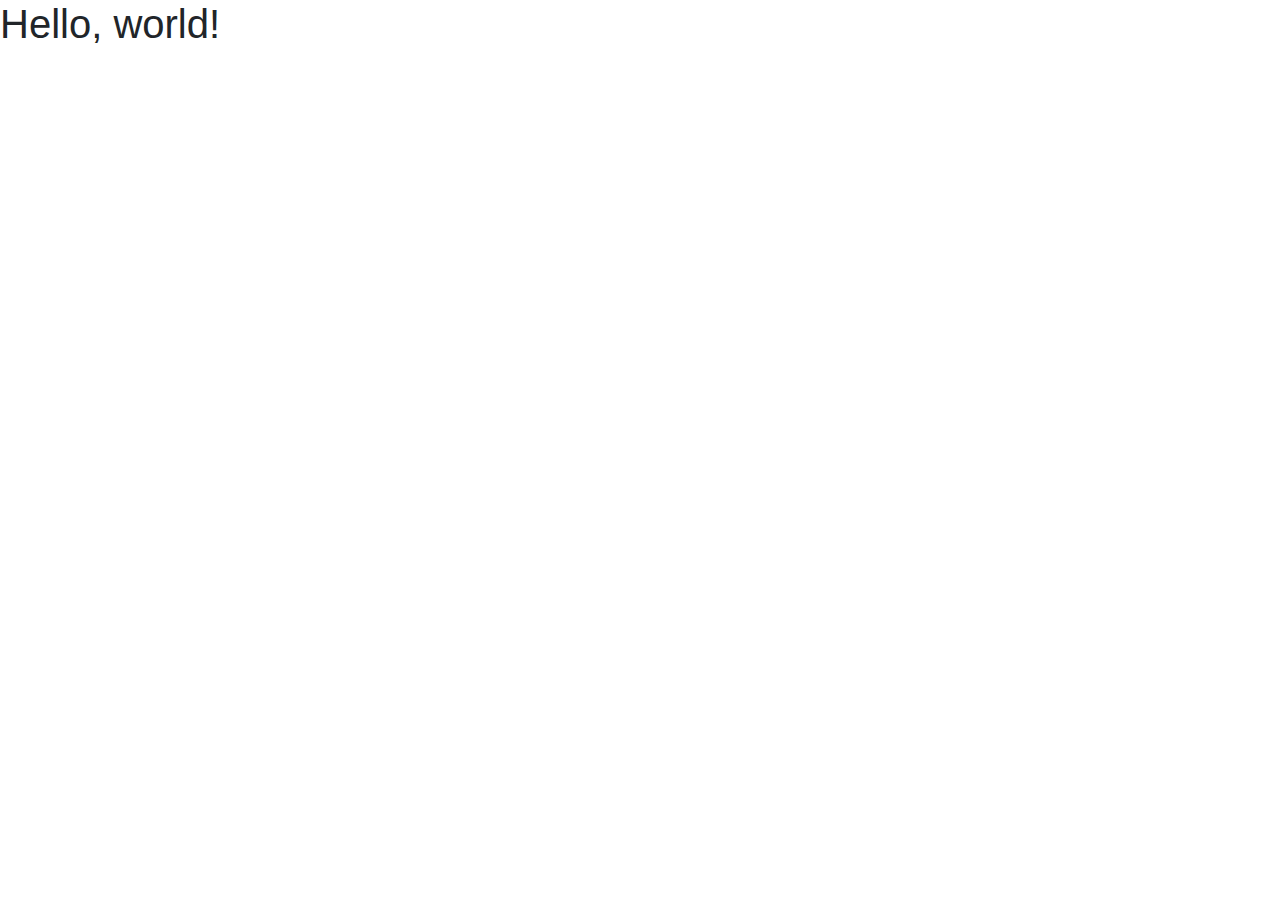
==== website/images/boxes.html @ fcb59b37 "aaa" ====
<!doctype html>
<html lang="en">
  <head>
    <!-- Required meta tags -->
    <meta charset="utf-8">
    <meta name="viewport" content="width=device-width, initial-scale=1, shrink-to-fit=no">

    <!-- Bootstrap CSS -->
    <link rel="stylesheet" href="https://stackpath.bootstrapcdn.com/bootstrap/4.3.1/css/bootstrap.min.css" integrity="sha384-ggOyR0iXCbMQv3Xipma34MD+dH/1fQ784/j6cY/iJTQUOhcWr7x9JvoRxT2MZw1T" crossorigin="anonymous">

    <title>Hello, world!</title>
  </head>
  <body>
    <h1>Hello, world!</h1>

    <!-- Optional JavaScript -->
    <!-- jQuery first, then Popper.js, then Bootstrap JS -->
    <script src="https://code.jquery.com/jquery-3.3.1.slim.min.js" integrity="sha384-q8i/X+965DzO0rT7abK41JStQIAqVgRVzpbzo5smXKp4YfRvH+8abtTE1Pi6jizo" crossorigin="anonymous"></script>
    <script src="https://cdnjs.cloudflare.com/ajax/libs/popper.js/1.14.7/umd/popper.min.js" integrity="sha384-UO2eT0CpHqdSJQ6hJty5KVphtPhzWj9WO1clHTMGa3JDZwrnQq4sF86dIHNDz0W1" crossorigin="anonymous"></script>
    <script src="https://stackpath.bootstrapcdn.com/bootstrap/4.3.1/js/bootstrap.min.js" integrity="sha384-JjSmVgyd0p3pXB1rRibZUAYoIIy6OrQ6VrjIEaFf/nJGzIxFDsf4x0xIM+B07jRM" crossorigin="anonymous"></script>
  </body>
</html>
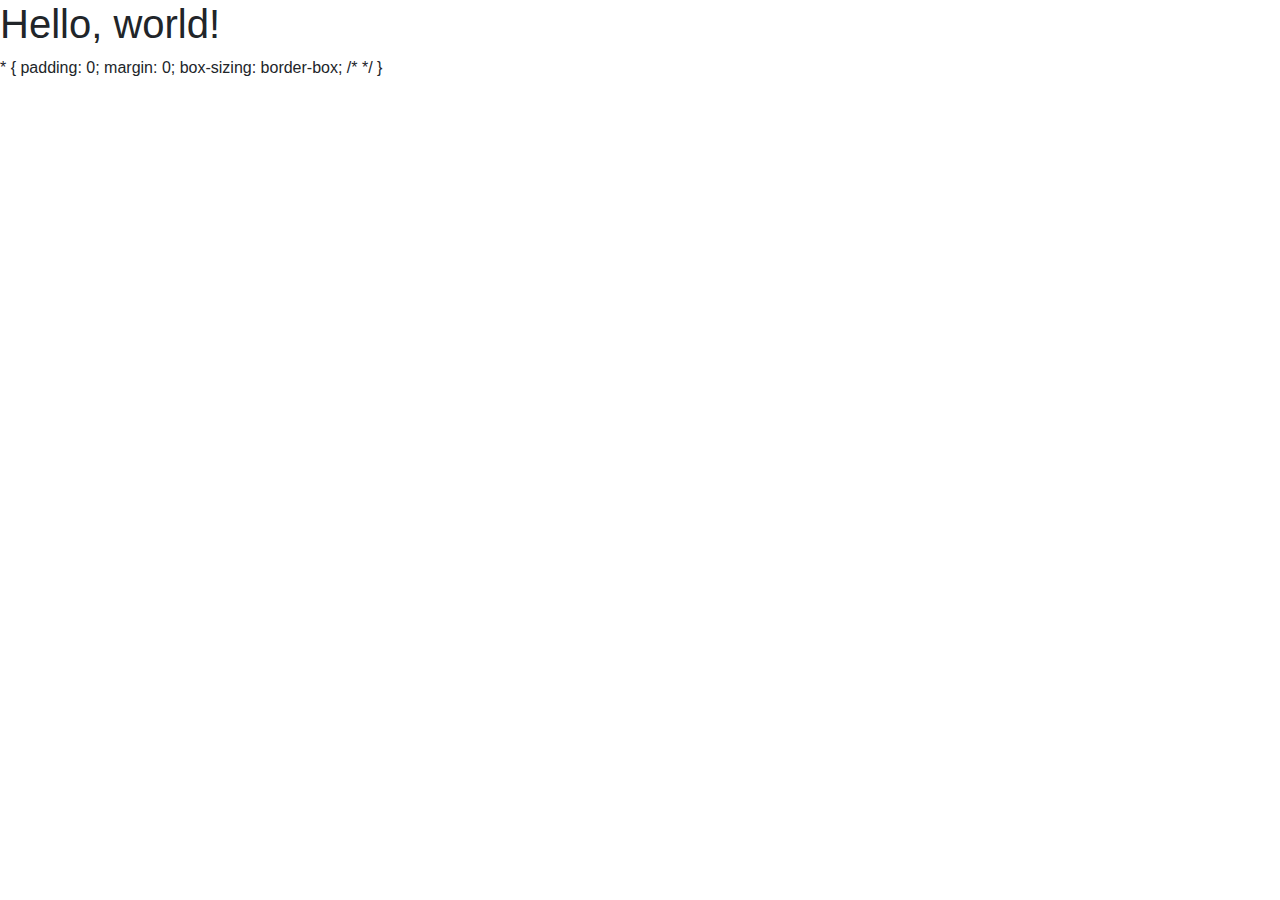
==== commit cc25ad37: "a" ====
--- a/website/images/boxes.html
+++ b/website/images/boxes.html
@@ -18,5 +18,13 @@
     <script src="https://code.jquery.com/jquery-3.3.1.slim.min.js" integrity="sha384-q8i/X+965DzO0rT7abK41JStQIAqVgRVzpbzo5smXKp4YfRvH+8abtTE1Pi6jizo" crossorigin="anonymous"></script>
     <script src="https://cdnjs.cloudflare.com/ajax/libs/popper.js/1.14.7/umd/popper.min.js" integrity="sha384-UO2eT0CpHqdSJQ6hJty5KVphtPhzWj9WO1clHTMGa3JDZwrnQq4sF86dIHNDz0W1" crossorigin="anonymous"></script>
     <script src="https://stackpath.bootstrapcdn.com/bootstrap/4.3.1/js/bootstrap.min.js" integrity="sha384-JjSmVgyd0p3pXB1rRibZUAYoIIy6OrQ6VrjIEaFf/nJGzIxFDsf4x0xIM+B07jRM" crossorigin="anonymous"></script>
+    <div class = "row"></div>
   </body>
-</html>+</html>
+
+* {
+    padding: 0;
+    margin: 0;
+    box-sizing: border-box;
+    /* */ 
+}